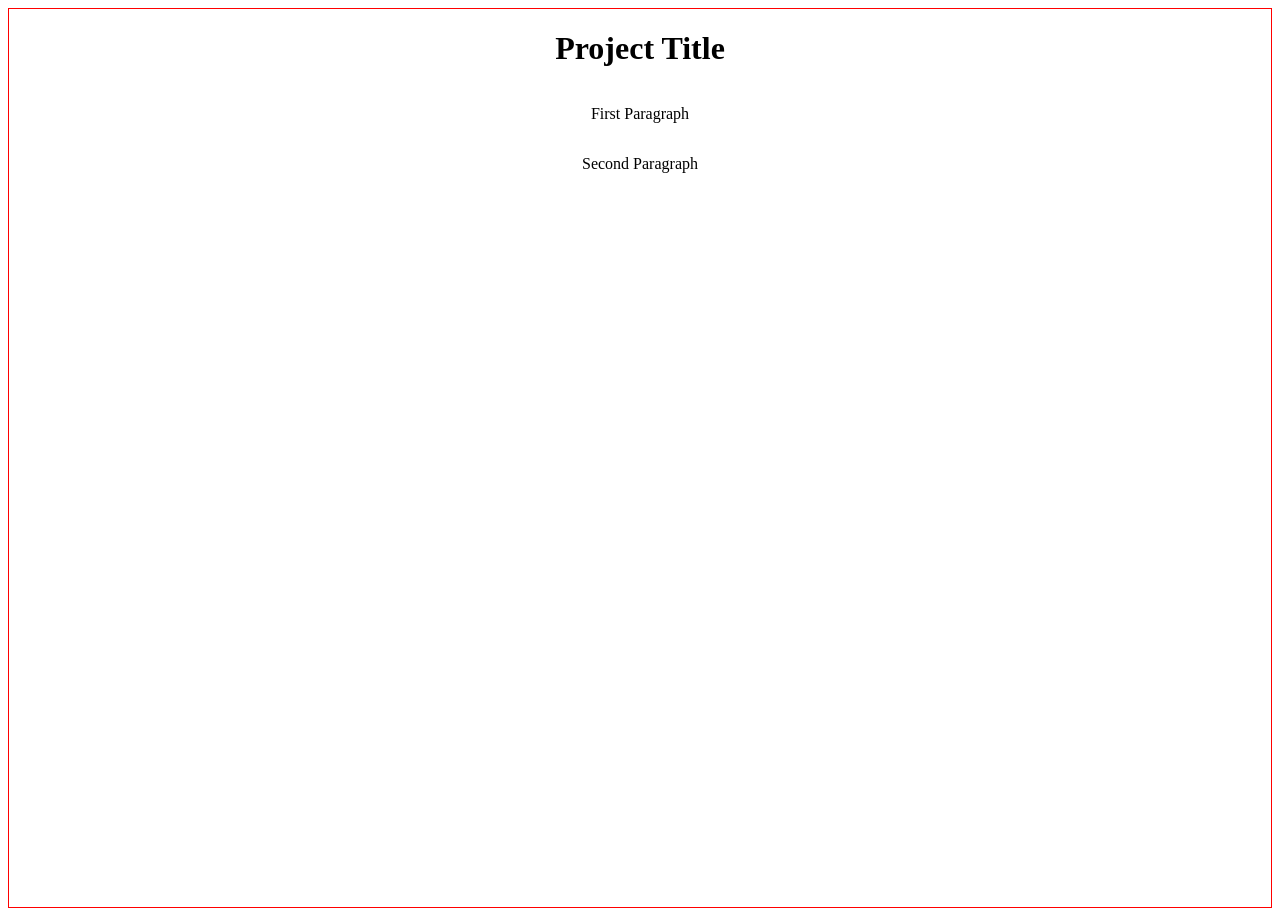
==== template/index.html @ ac0c9905 "added template and day 01" ====
<!DOCTYPE html>
<html lang="en">
  <head>
    <meta charset="UTF-8" />
    <meta http-equiv="X-UA-Compatible" content="IE=edge" />
    <meta name="viewport" content="width=device-width, initial-scale=1.0" />
    <link rel="stylesheet" href="style.css" />
    <script src="app.js" defer></script>
    <title>Template</title>
  </head>
  <body>
    <h1>Project Title</h1>
    <p>First Paragraph</p>
    <p>Second Paragraph</p>
  </body>
</html>
---- template/style.css ----
* {
  box-sizing: border-box;
}

body {
  display: flex;
  flex-direction: column;
  place-items: center;
  height: 100vh;
  border: 1px red solid;
}
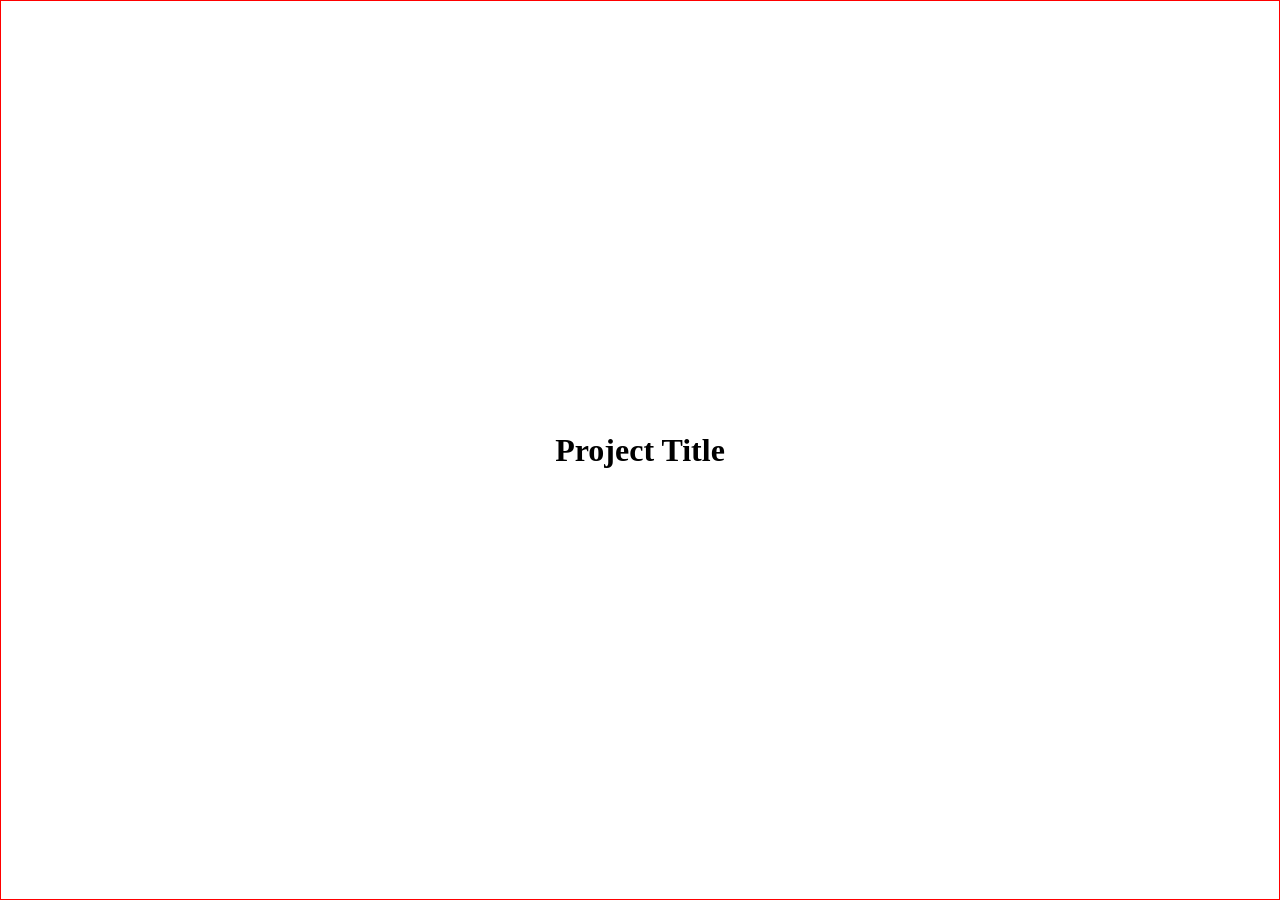
==== commit 3c6c3fe7: "styling day01" ====
--- a/template/index.html
+++ b/template/index.html
@@ -10,7 +10,5 @@
   </head>
   <body>
     <h1>Project Title</h1>
-    <p>First Paragraph</p>
-    <p>Second Paragraph</p>
   </body>
 </html>
--- a/template/style.css
+++ b/template/style.css
@@ -5,7 +5,10 @@
 body {
   display: flex;
   flex-direction: column;
-  place-items: center;
+  align-items: center;
+  justify-content: center;
   height: 100vh;
+  overflow: hidden;
   border: 1px red solid;
+  margin: 0;
 }
